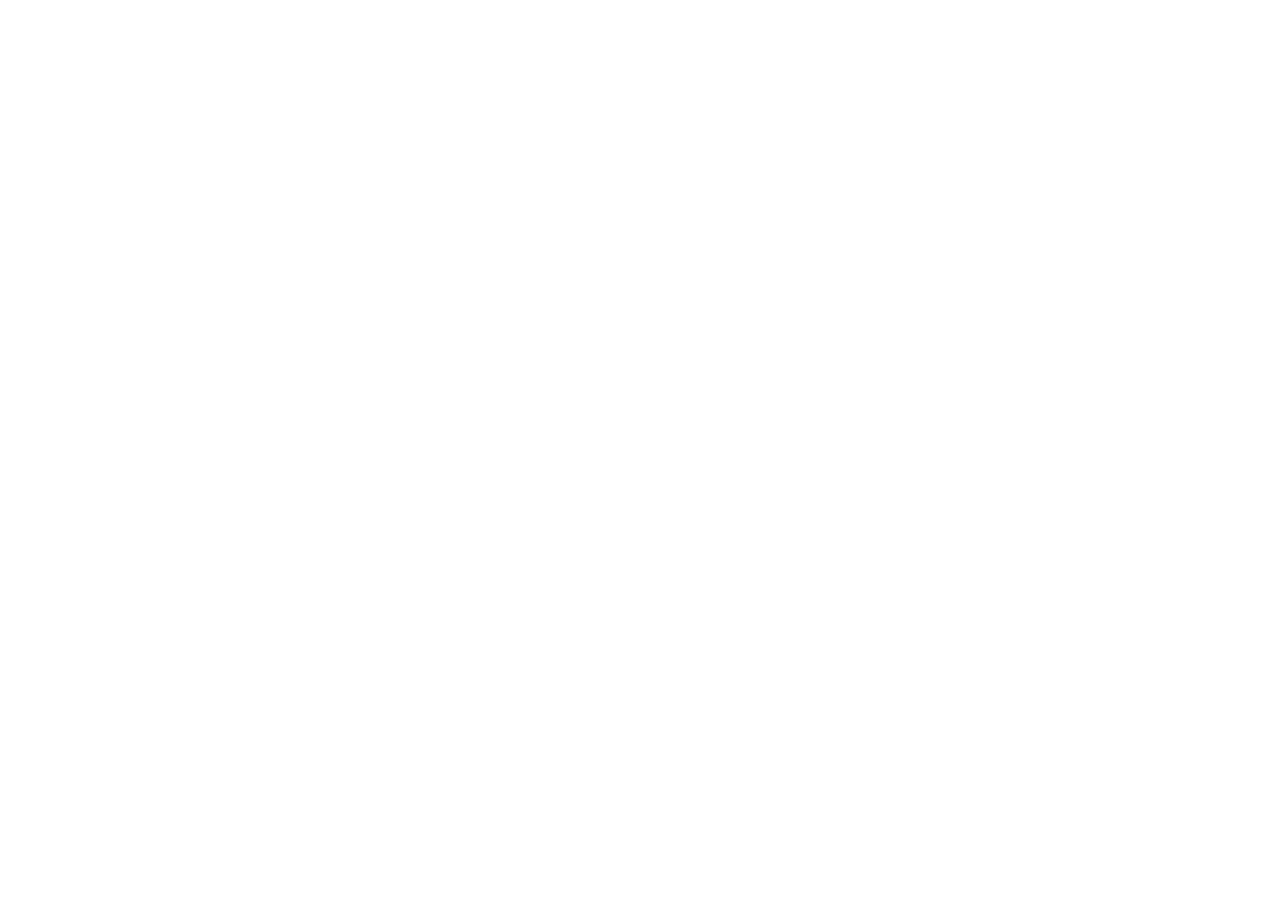
==== index.html @ 926d9316 "Cria Personal Projects repository" ====
<!DOCTYPE html>
<html lang="en">
<head>
    <meta charset="UTF-8">
    <meta http-equiv="X-UA-Compatible" content="IE=edge">
    <meta name="viewport" content="width=device-width, initial-scale=1.0">
    <title>Document</title>
</head>
<body>
    
</body>
</html>
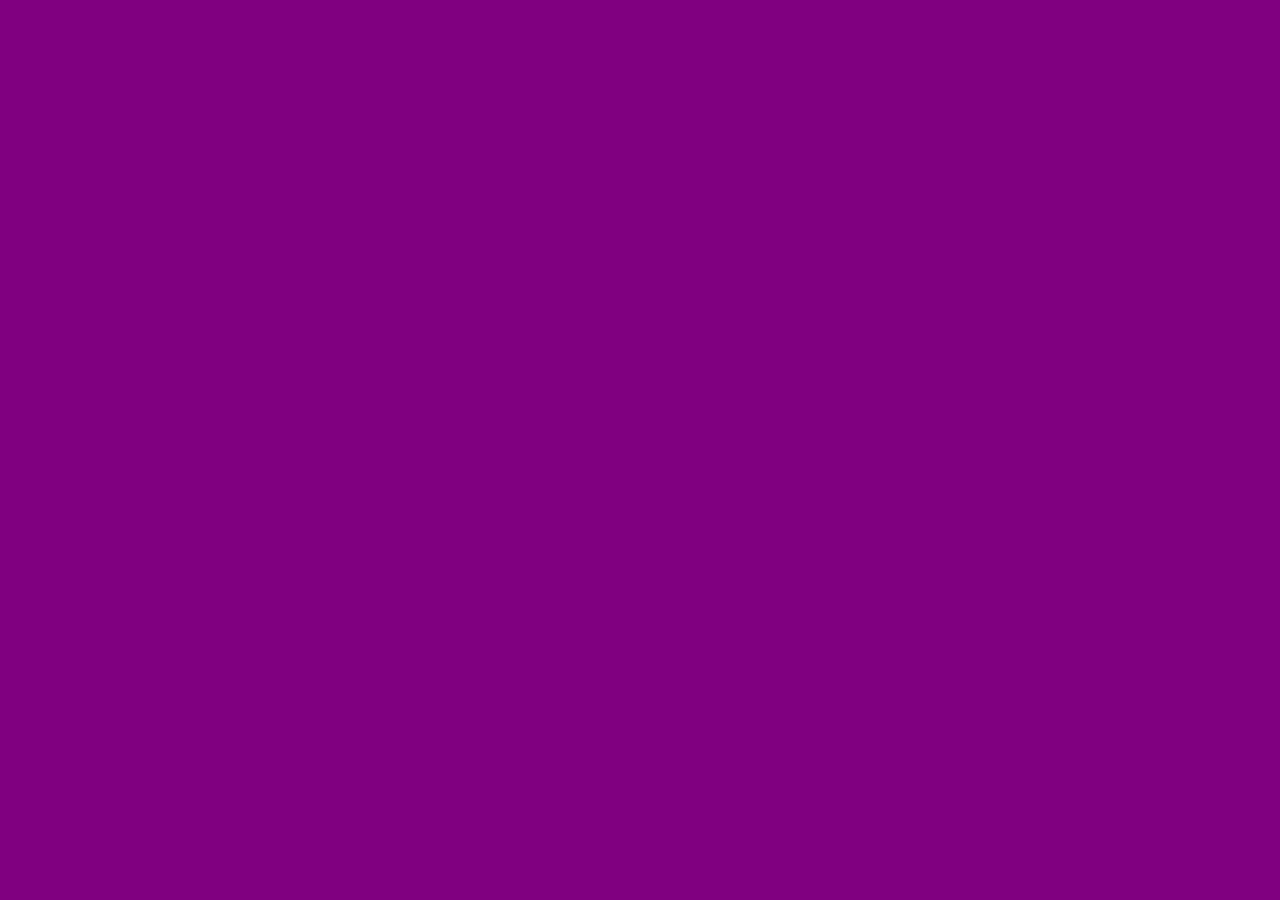
==== commit 13864da0: "Adiciona divs no index.html e estilos de background-color ao index.css" ====
--- a/index.html
+++ b/index.html
@@ -1,12 +1,15 @@
 <!DOCTYPE html>
-<html lang="en">
+<html lang="pt-br">
 <head>
     <meta charset="UTF-8">
     <meta http-equiv="X-UA-Compatible" content="IE=edge">
     <meta name="viewport" content="width=device-width, initial-scale=1.0">
+    <link rel="stylesheet" type="text/css" href="index.css">
+    <link rel="stylesheet" href="">
     <title>Document</title>
 </head>
 <body>
+    <div class="white"><div class="green"></div></div>
     
 </body>
 </html>--- a/index.css
+++ b/index.css
@@ -0,0 +1,9 @@
+div.white {
+    background-color: white;
+}
+body {
+    background-color: purple;
+}
+div.green {
+    background-color: green;
+}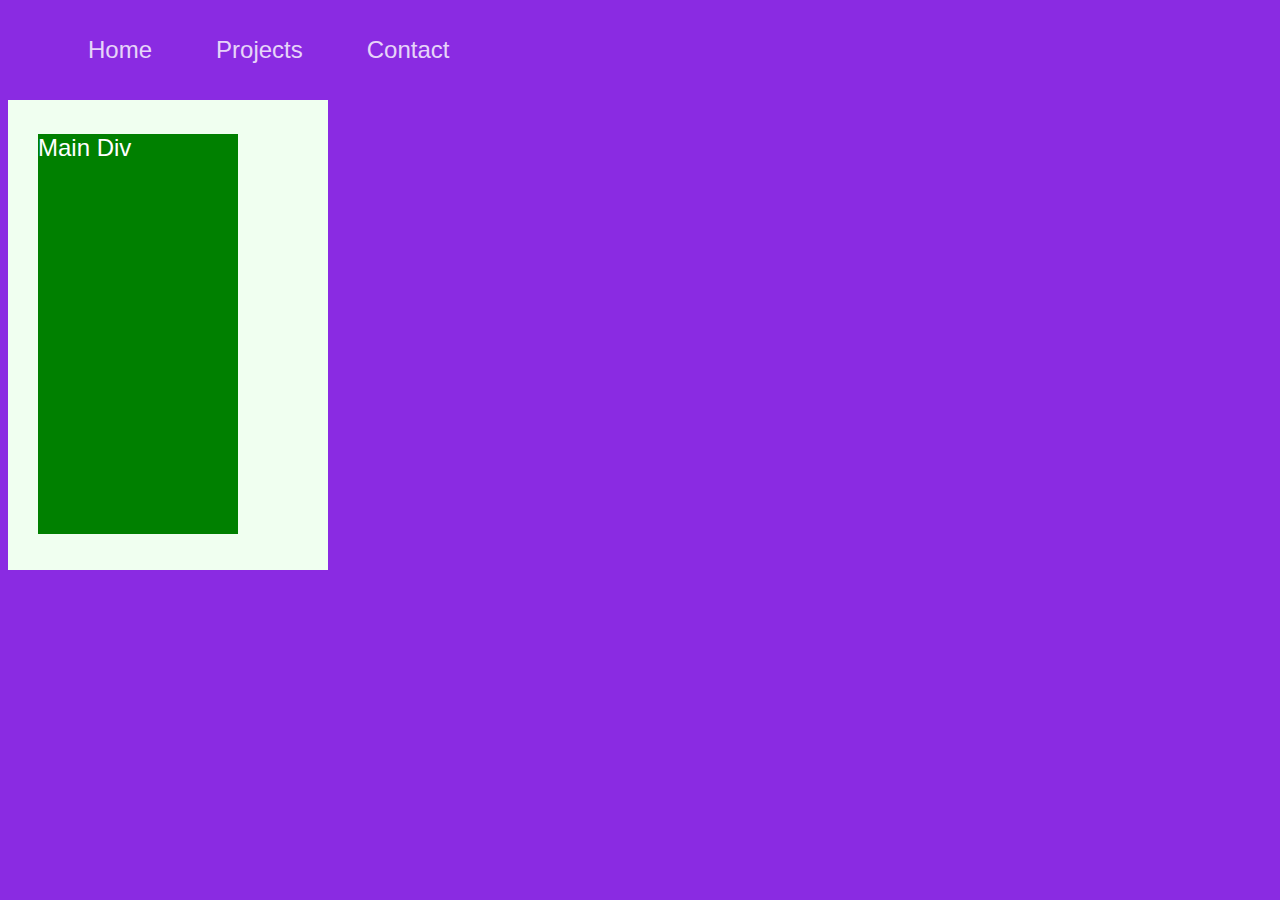
==== commit 6cb6e7c5: "Adiciona cores de fundo às divs da seção main" ====
--- a/index.html
+++ b/index.html
@@ -9,7 +9,17 @@
     <title>Document</title>
 </head>
 <body>
-    <div class="white"><div class="green"></div></div>
-    
+    <div class="navigation-menu">
+        <nav class="navigation-menu"> 
+            <ul>
+                <li>Home</li>
+                <li>Projects</li>
+                <li>Contact</li>
+            </ul>
+        </nav>
+    </div>
+    <main id="main-site">
+        <div class="white"><div class="green"><p>Main Div</p></div></div>
+    </main>
 </body>
 </html>--- a/index.css
+++ b/index.css
@@ -1,9 +1,48 @@
+
+html {
+    box-sizing: border-box;
+    font-size: 16px;
+}
+
+
+body {
+    background-color: blueviolet;
+}
+
+
+div.navigation-menu, div.white {
+    align-items: center;
+}
+
+
 div.white {
-    background-color: white;
-}
-body {
-    background-color: purple;
+    background-color: honeydew;
+    width: 300px;
+    height: 450px;
+    display: block;
+    padding: 10px;
 }
 div.green {
     background-color: green;
-}+    height: 400px;
+    width: 200px;
+    margin: 20px;
+}
+
+li {
+    list-style: none;
+    display: inline-block;
+    padding: 20px;
+    text-align: center;
+    position: flex;
+    opacity: 0.8;
+    margin: 0;
+    margin-left: 20px;
+}
+
+
+ li, p {
+     font-family: 'Gill Sans', 'Gill Sans MT', Calibri, 'Trebuchet MS', sans-serif; 
+     font-size: 1.5rem;
+     color: white;
+    }